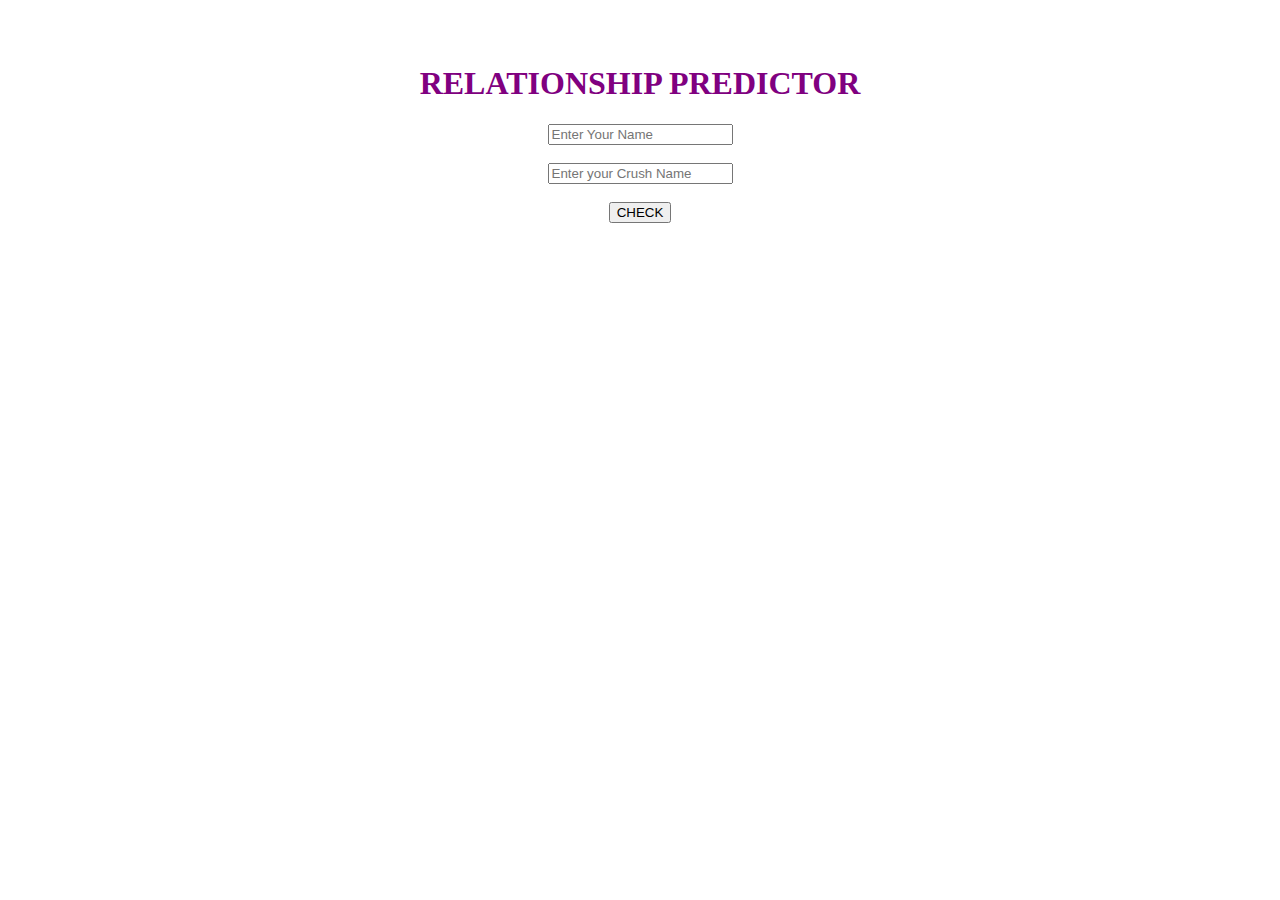
==== realtion.html @ 862056db "hi" ====
<!DOCTYPE html>
<html lang="en">
<head>
    <meta charset="UTF-8">
    <meta name="viewport" content="width=device-width, initial-scale=1.0">
    <title>Relationship Predictor</title>
</head>
<body>
    <br>
    <br>
    <h1>RELATIONSHIP PREDICTOR</h1>
    <input type="text" name="" id="name" placeholder="Enter Your Name">
    <br>
    <br>
    <input type="text" name="" id="name" placeholder="Enter your Crush Name">
    <br>
    <br>
    <button type="submit" id="submit" onclick="result()">CHECK</button>
    <p id="result"></p>
    <br>
    <br>

    <script>
        function result(){
            const name=document.getElementById("name");

            const crush=document.getElementById("crush");
            var marks=Math.random()*100;
            var result=document.getElementById("result");

            result.innerHTML="Propability of Getting with relationship is"+" "+marks;
        }
    </script>
</body>
<link rel="stylesheet" href="style8.css">
</body>
</html>
---- style8.css ----
h1{
    text-align: center;
    text-decoration: double;
    color: purple;
    text-shadow: 60px;
    text-size-adjust: 50px;
    word-spacing: 20%;
    direction: rtl;
}
*{

    background-repeat: repeat;
    justify-content: center;
    background-image: url("[data-uri]")
    display: flexbox;
    align-content: center;
    background position: 50%;
}
body{
text-align: center;
}
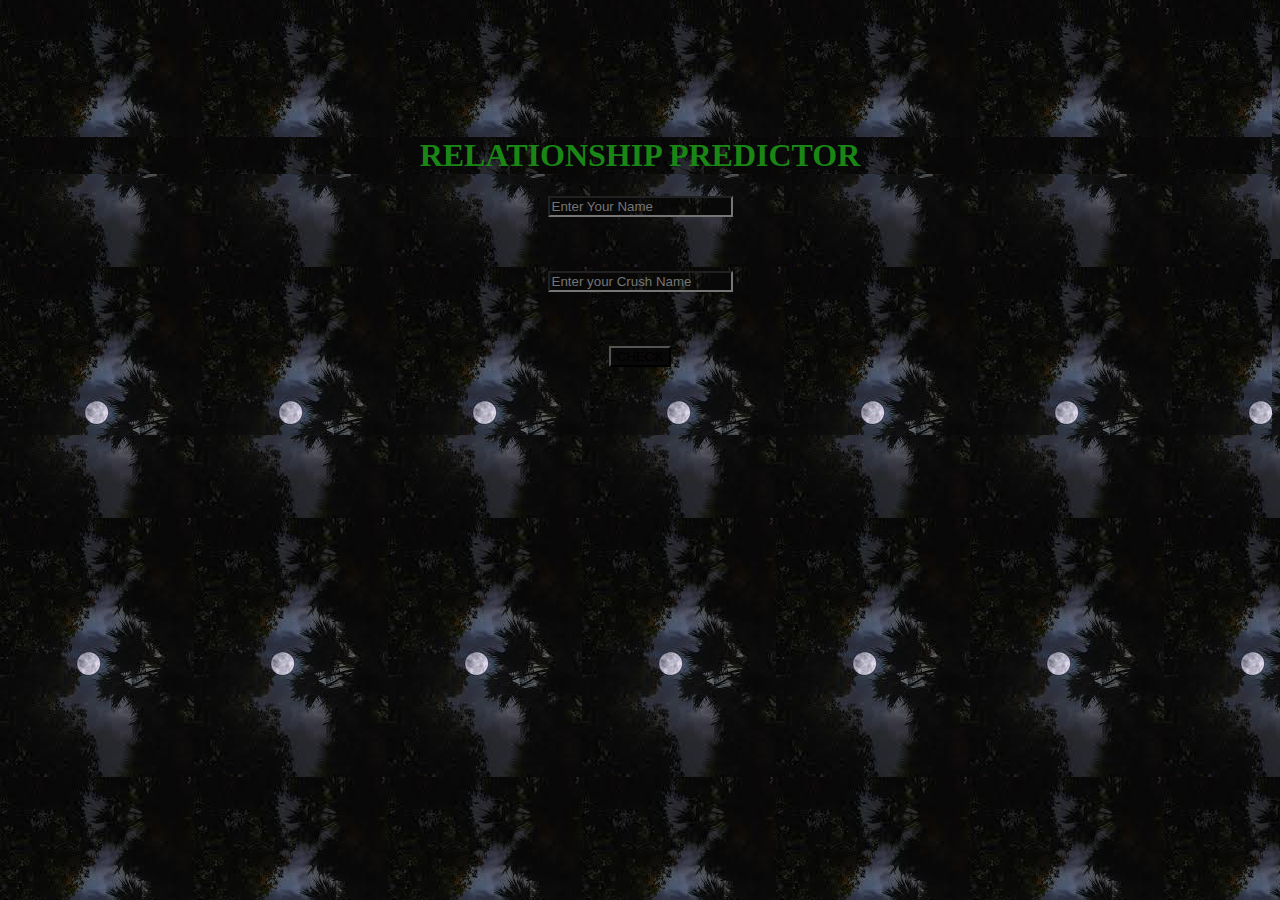
==== commit e214cafb: "mm" ====
--- a/realtion.html
+++ b/realtion.html
@@ -8,11 +8,19 @@
 <body>
     <br>
     <br>
+    <br>
+    <br>
+    <br>
+    <br>
     <h1>RELATIONSHIP PREDICTOR</h1>
     <input type="text" name="" id="name" placeholder="Enter Your Name">
     <br>
     <br>
+    <br>
+    <br>
     <input type="text" name="" id="name" placeholder="Enter your Crush Name">
+    <br>
+    <br>
     <br>
     <br>
     <button type="submit" id="submit" onclick="result()">CHECK</button>
--- a/style8.css
+++ b/style8.css
@@ -1,8 +1,9 @@
 h1{
     text-align: center;
     text-decoration: double;
-    color: purple;
-    text-shadow: 60px;
+    background-color: crimson;
+    color: rgb(26, 134, 22);
+    text-shadow: 60;
     text-size-adjust: 50px;
     word-spacing: 20%;
     direction: rtl;
@@ -11,10 +12,9 @@
 
     background-repeat: repeat;
     justify-content: center;
-    background-image: url("[data-uri]")
-    display: flexbox;
-    align-content: center;
-    background position: 50%;
+    background-image: url("[data-uri]");
+align-content: center;
+    background     position: 50%;
 }
 body{
 text-align: center;
